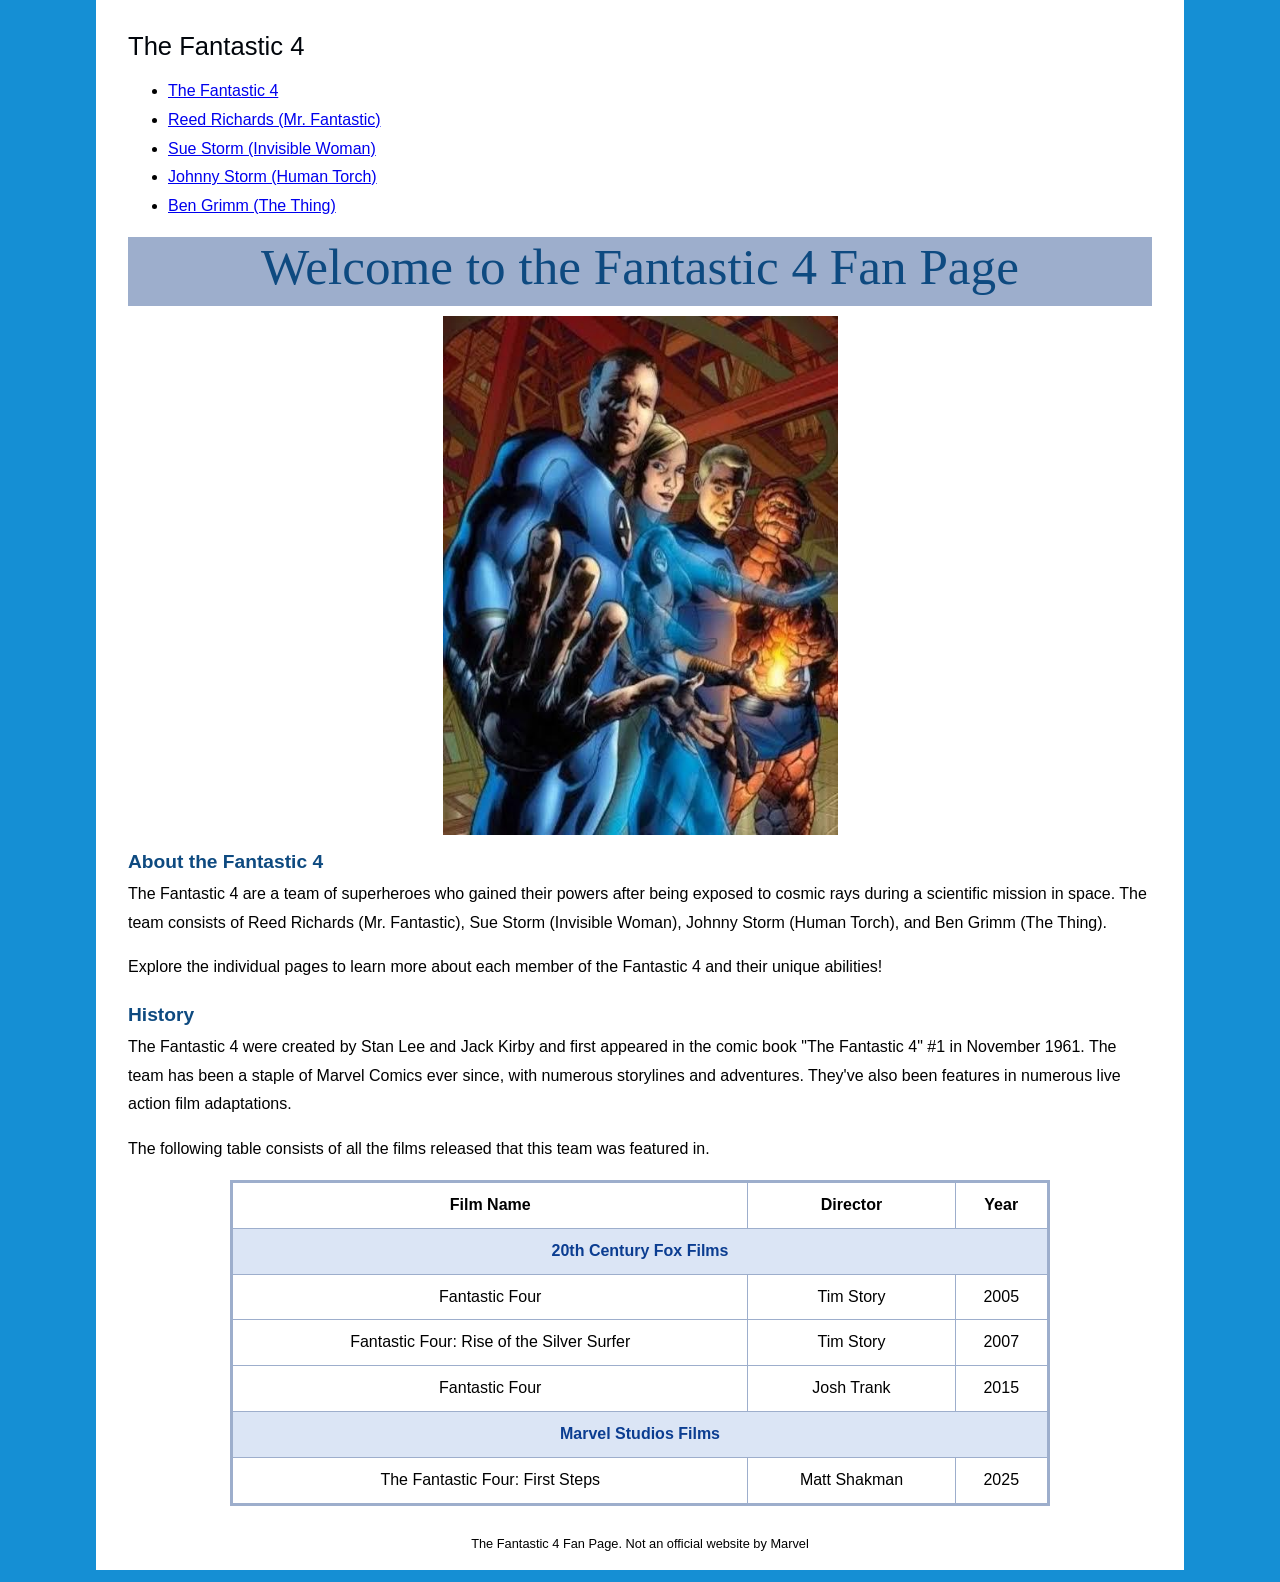
==== Project 1 Comic Website/index.html @ 90a23573 "website about the Fantastic 4 Live action movies" ====
<!DOCTYPE html>
<html lang ="en">
    <head>
        <meta charset="UTF-8">
        <title>The Fantastic 4</title>
        <link href="css/styles.css" rel="stylesheet" type="text/css"/>
    </head>
    <body>
        <header role="banner">
            <h1>The Fantastic 4</h1>
            <nav role="navigation">
                <ul>
                    <li><a href="index.html" title="The Fantastic 4">The Fantastic 4</a></li>
                    <li><a href="reed.html" title="Reed Richards">Reed Richards (Mr. Fantastic)</a></li>
                    <li><a href="sue.html" title="Sue Storm">Sue Storm (Invisible Woman)</a></li>
                    <li><a href="johnny.html" title="Johnny Storm">Johnny Storm (Human Torch)</a></li>
                    <li><a href="ben.html" title="Ben Grimm">Ben Grimm (The Thing)</a></li>
                </ul>
            </nav>
        </header>
    <main role="main">
        <article role="article">
            <header class="center">
            <h2 style="background:#9daecc">Welcome to the Fantastic 4 Fan Page</h2>
            <div class="center">
            <img src="images/fantastic4.jpg" alt="The Fantastic 4" width="395" height="519">
            </div>
            </header>
            <section>
            <h3>About the Fantastic 4</h3>
            <p>
                The Fantastic 4 are a team of superheroes who gained their powers after being exposed to cosmic rays during a scientific mission in space. The team consists of Reed Richards (Mr. Fantastic), Sue Storm (Invisible Woman), Johnny Storm (Human Torch), and Ben Grimm (The Thing).</p>
            <p>Explore the individual pages to learn more about each member of the Fantastic 4 and their unique abilities!</p>
            </section>
            <section>
                <h3>History</h3>
                <p>The Fantastic 4 were created by Stan Lee and Jack Kirby and first appeared in the comic book "The Fantastic 4" #1 in November 1961. The team has been a staple of Marvel Comics ever since, with numerous storylines and adventures. They've also been features in numerous live action film adaptations.</p>
                <p>The following table consists of all the films released that this team was featured in. </p>
            </section>
            <table class="table" tabindex="0">
                <thead>
                    <tr>
                        <th scope="col">Film Name</th>
                        <th scope="col">Director</th>
                        <th scope="col">Year</th>
                    </tr>
                </thead>
                <tbody>
                    <tr>
                        <th scope="colgroup" colspan="3">20th Century Fox Films</th>
                    </tr>
                    <tr>
                        <th scope="row">Fantastic Four</th>
                        <td>Tim Story</td>
                        <td>2005</td>
                    </tr>
                    <tr>
                        <th scope="row">Fantastic Four: Rise of the Silver Surfer</th>
                        <td>Tim Story</td>
                        <td>2007</td>
                    </tr>
                    <tr>
                        <th scope="row">Fantastic Four</th>
                        <td>Josh Trank</td>
                        <td>2015</td>
                    </tr>
                    <tr>
                        <th scope="colgroup" colspan="3">Marvel Studios Films</th>
                    </tr>
                    <tr>
                        <th scope="row">The Fantastic Four: First Steps</th>
                        <td>Matt Shakman</td>
                        <td>2025</td>
                    </tr>
                </tbody>
            </table>
        </article>
    </main>
    <footer role="contentinfo">
        <p>The Fantastic 4 Fan Page. Not an official website by Marvel</p>
    </footer>
</body>
---- Project 1 Comic Website/css/styles.css ----
html,body {
    background: #158fd4;
    margin: 0;
}

h1, h2, h3, h4, h5, h6, p {
    margin: 0;
    padding: 0;
}

h1,h2,h3,h4,h5,h6 {
    color: #0e4a80;
}

body {
    font-family: Verdana, Geneva, sans-serif;
    font-size: 100%;
    width: 80%;
    margin-right: auto;
    margin-left: auto;
    padding: 2.5% 2.5% 0;
    background: white;
    line-height: 1.8;
}

h1 {
    font: 1.6em Verdana, Geneva, sans-serif;
    margin-bottom: .4em;
    color: #01050b;
}

h2 {
    font: 3.2em Georgia, "Times New Roman", Times, serif;
    margin-bottom: .2em;
}

h3 {
    font-size: 1.2em;
}

p {
    margin-bottom: 1em;
}

.center {
    text-align: center;
}

table {
    border-collapse: collapse;
    border: 3px solid #9daecc;
    width: 80%;
    margin: 0 auto;
}

th,td {
    border: 1px solid #9daecc;
    padding: .5em;
    text-align: center;
}

th[scope="row"] {
    text-align: center;
    font-weight: normal;
}

th[scope="colgroup"] {
    background-color: #dbe5f5;
    color: #0b3d91;
    text-align: center;
}

table:focus {
    outline: 3px solid #0b3d91;
}
header h2 {
    padding-bottom: .2em;
}

footer {
    text-align: center;
    font-size: .8em;
    line-height: 4em;
    margin-top: 1em;
}
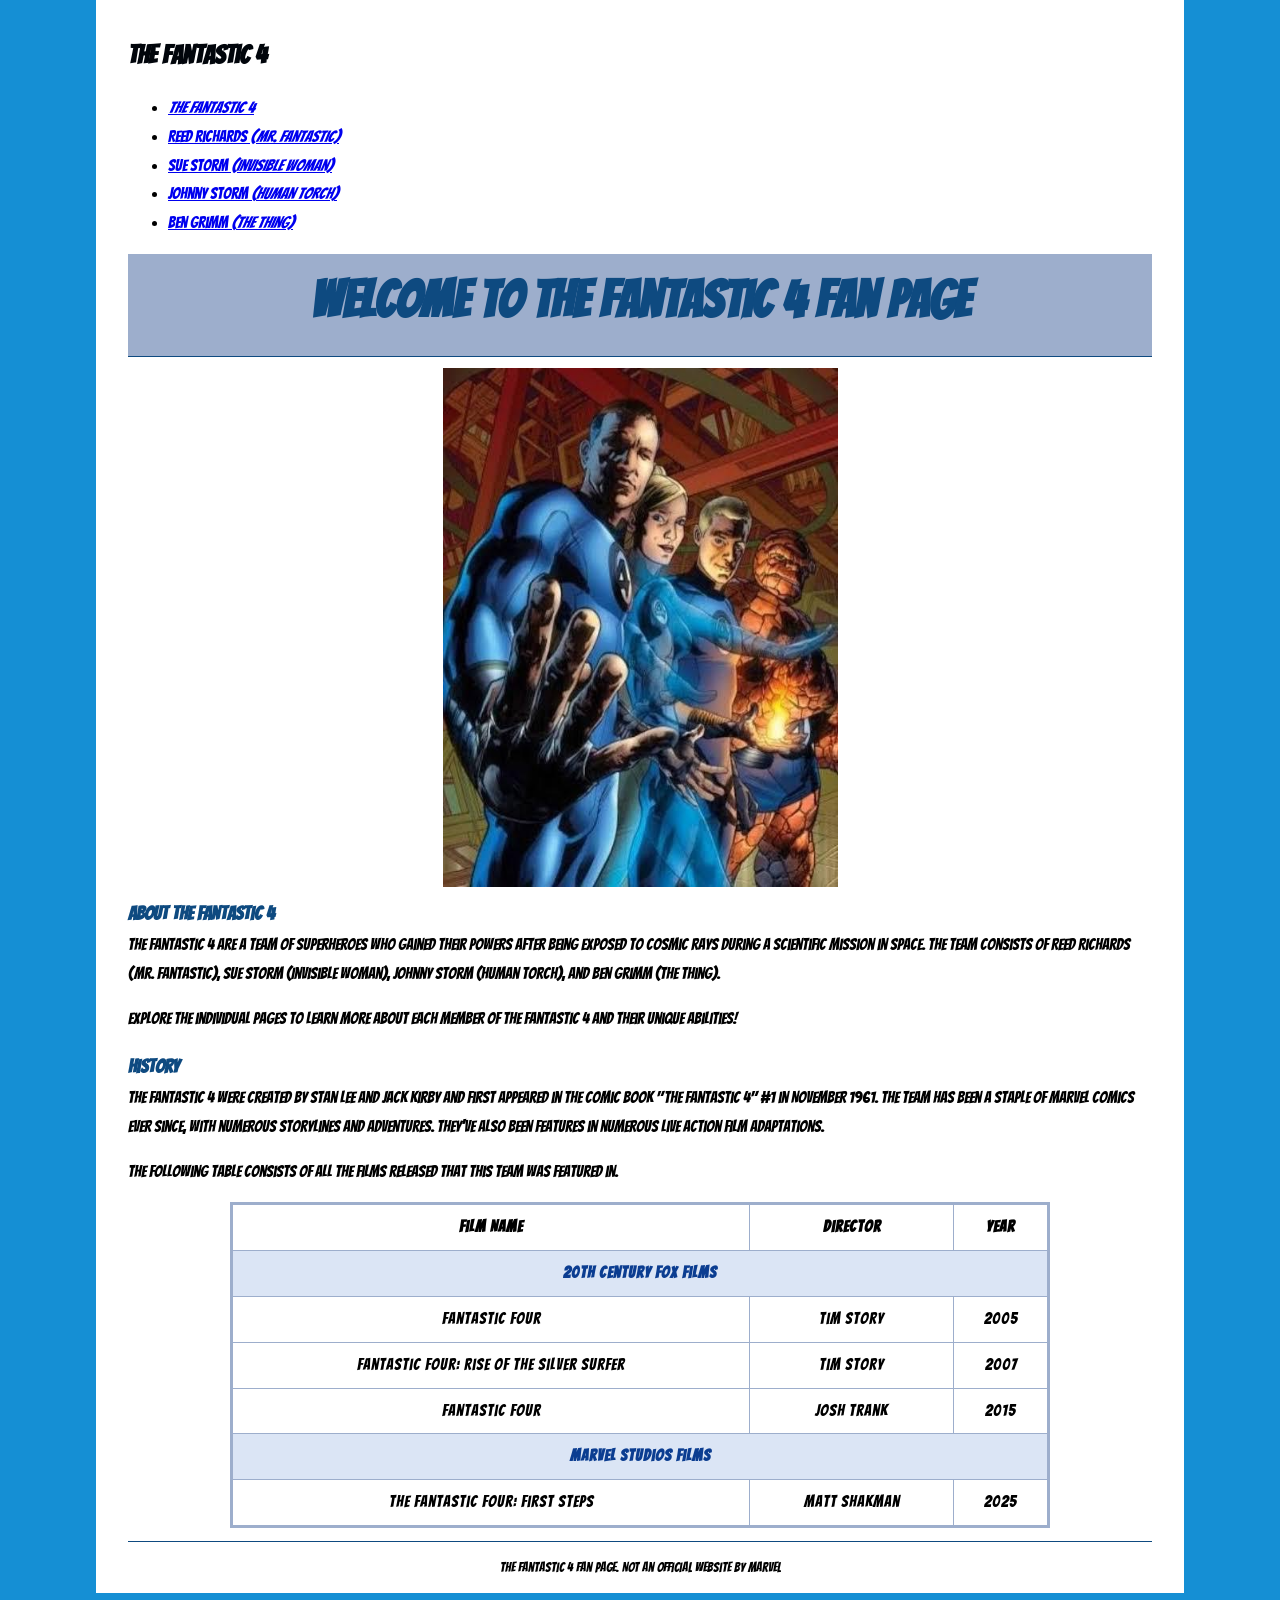
==== commit 82f4e0d0: "edits" ====
--- a/Project 1 Comic Website/index.html
+++ b/Project 1 Comic Website/index.html
@@ -4,17 +4,20 @@
         <meta charset="UTF-8">
         <title>The Fantastic 4</title>
         <link href="css/styles.css" rel="stylesheet" type="text/css"/>
+        <link rel="preconnect" href="https://fonts.googleapis.com">
+        <link rel="preconnect" href="https://fonts.gstatic.com" crossorigin>
+        <link href="https://fonts.googleapis.com/css2?family=Bangers&family=Roboto:wght@400;700&display=swap" rel="stylesheet">
     </head>
     <body>
         <header role="banner">
             <h1>The Fantastic 4</h1>
             <nav role="navigation">
                 <ul>
-                    <li><a href="index.html" title="The Fantastic 4">The Fantastic 4</a></li>
-                    <li><a href="reed.html" title="Reed Richards">Reed Richards (Mr. Fantastic)</a></li>
-                    <li><a href="sue.html" title="Sue Storm">Sue Storm (Invisible Woman)</a></li>
-                    <li><a href="johnny.html" title="Johnny Storm">Johnny Storm (Human Torch)</a></li>
-                    <li><a href="ben.html" title="Ben Grimm">Ben Grimm (The Thing)</a></li>
+                    <li><a href="index.html" title="The Fantastic 4"><i>The Fantastic 4</i></a></li>
+                    <li><a href="reed.html" title="Reed Richards">Reed Richards <i>(Mr. Fantastic)</i></a></li>
+                    <li><a href="sue.html" title="Sue Storm">Sue Storm <i>(Invisible Woman)</i></a></li>
+                    <li><a href="johnny.html" title="Johnny Storm">Johnny Storm <i>(Human Torch)</i></a></li>
+                    <li><a href="ben.html" title="Ben Grimm">Ben Grimm <i>(The Thing)</i></a></li>
                 </ul>
             </nav>
         </header>
@@ -37,17 +40,18 @@
                 <p>The Fantastic 4 were created by Stan Lee and Jack Kirby and first appeared in the comic book "The Fantastic 4" #1 in November 1961. The team has been a staple of Marvel Comics ever since, with numerous storylines and adventures. They've also been features in numerous live action film adaptations.</p>
                 <p>The following table consists of all the films released that this team was featured in. </p>
             </section>
-            <table class="table" tabindex="0">
-                <thead>
+            <!-- Table of Fantastic 4 films -->
+            <table class="table" tabindex="0"> <!-- tabindex allows the table to be focused with the keyboard -->
+                <thead> <!-- Thead is used to group header content in an HTML table -->
                     <tr>
-                        <th scope="col">Film Name</th>
+                        <th scope="col">Film Name</th> <!-- The scope attribute defines the purpose of a cell -->
                         <th scope="col">Director</th>
                         <th scope="col">Year</th>
                     </tr>
                 </thead>
-                <tbody>
+                <tbody> <!-- Tbody is used to group the body content in an HTML table -->
                     <tr>
-                        <th scope="colgroup" colspan="3">20th Century Fox Films</th>
+                        <th scope="colgroup" colspan="3">20th Century Fox Films</th> <!-- colspan attribute specifies the number of columns a cell should span, used to divide the different film studios.-->
                     </tr>
                     <tr>
                         <th scope="row">Fantastic Four</th>
--- a/Project 1 Comic Website/css/styles.css
+++ b/Project 1 Comic Website/css/styles.css
@@ -13,7 +13,7 @@
 }
 
 body {
-    font-family: Verdana, Geneva, sans-serif;
+    font-family: 'Roboto', Arial, sans-serif;
     font-size: 100%;
     width: 80%;
     margin-right: auto;
@@ -23,15 +23,20 @@
     line-height: 1.8;
 }
 
+h1,h2, h3, p, figcaption, li {
+    font-family: 'Bangers', 'Comic Neue', cursive;
+}
+
 h1 {
-    font: 1.6em Verdana, Geneva, sans-serif;
+    font-size: 1.6em;
     margin-bottom: .4em;
     color: #01050b;
 }
 
 h2 {
-    font: 3.2em Georgia, "Times New Roman", Times, serif;
+    font-size: 3.2em;
     margin-bottom: .2em;
+    border-bottom: 1px solid #0e4a80;
 }
 
 h3 {
@@ -46,6 +51,7 @@
     text-align: center;
 }
 
+/* Table Customization */
 table {
     border-collapse: collapse;
     border: 3px solid #9daecc;
@@ -54,22 +60,28 @@
 }
 
 th,td {
+    font-family: 'bangers', sans-serif;
+    letter-spacing: 1px;
+}
+/* creates a border around the table cells and adds padding to the content within the cells */
+th,td {
     border: 1px solid #9daecc;
     padding: .5em;
     text-align: center;
 }
-
+/* centers the text in the table header cells in the rows*/
 th[scope="row"] {
     text-align: center;
     font-weight: normal;
 }
-
+/* adds a background color to the table header cells in the colgroup */
 th[scope="colgroup"] {
     background-color: #dbe5f5;
     color: #0b3d91;
     text-align: center;
 }
 
+/* adds a background color to the table when it is focused (tabindex) */
 table:focus {
     outline: 3px solid #0b3d91;
 }
@@ -82,4 +94,5 @@
     font-size: .8em;
     line-height: 4em;
     margin-top: 1em;
+    border-top: 1px solid #0e4a80;
 }
